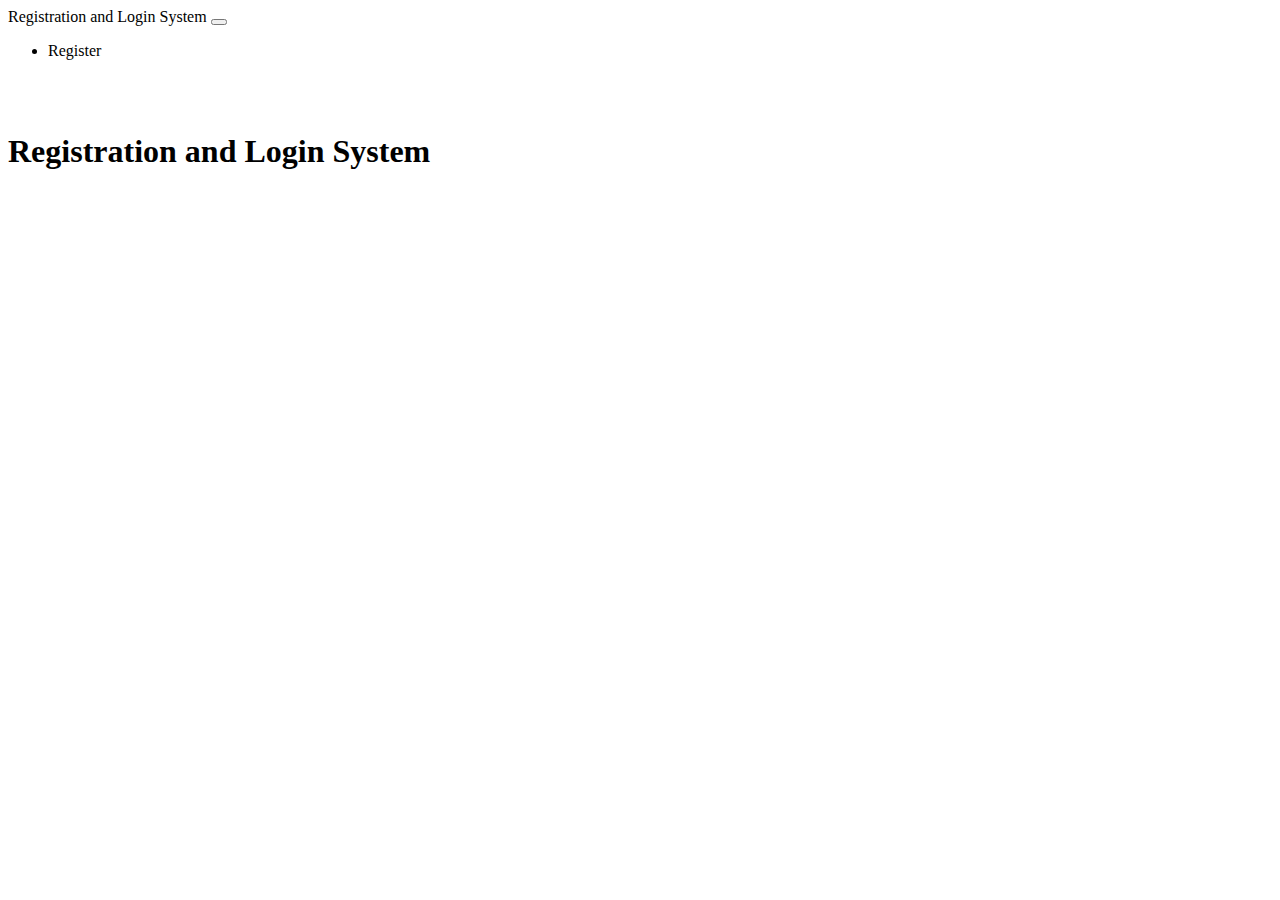
==== tenniscourtbooking/src/main/resources/templates/index.html @ 8e5ef3ed "Schedule page added" ====
<!DOCTYPE html>
<html lang="en"
      xmlns:th="http://www.thymeleaf.org"
>
<head>
    <meta charset="UTF-8">
    <title>Registration and Login System</title>
    <link href="https://cdn.jsdelivr.net/npm/bootstrap@5.0.2/dist/css/bootstrap.min.css"
          rel="stylesheet"
          integrity="sha384-EVSTQN3/azprG1Anm3QDgpJLIm9Nao0Yz1ztcQTwFspd3yD65VohhpuuCOmLASjC"
          crossorigin="anonymous">
</head>
<body>
<nav class="navbar navbar-expand-lg navbar-dark bg-dark">
    <div class="container-fluid">
        <a class="navbar-brand" th:href="@{/index}">Registration and Login System</a>
        <button class="navbar-toggler" type="button" data-bs-toggle="collapse" data-bs-target="#navbarSupportedContent" aria-controls="navbarSupportedContent" aria-expanded="false" aria-label="Toggle navigation">
            <span class="navbar-toggler-icon"></span>
        </button>
        <div class="collapse navbar-collapse" id="navbarSupportedContent">
            <ul class="navbar-nav me-auto mb-2 mb-lg-0">
                <li class="nav-item">
                    <a class="nav-link active" aria-current="page" th:href="@{/signup}">Register</a>
                </li>
            </ul>
        </div>
    </div>
</nav>
<br /><br />
<div class="container">
    <div class="row">
        <h1 class="text-center"> Registration and Login System </h1>
    </div>
</div>
</body>
</html>
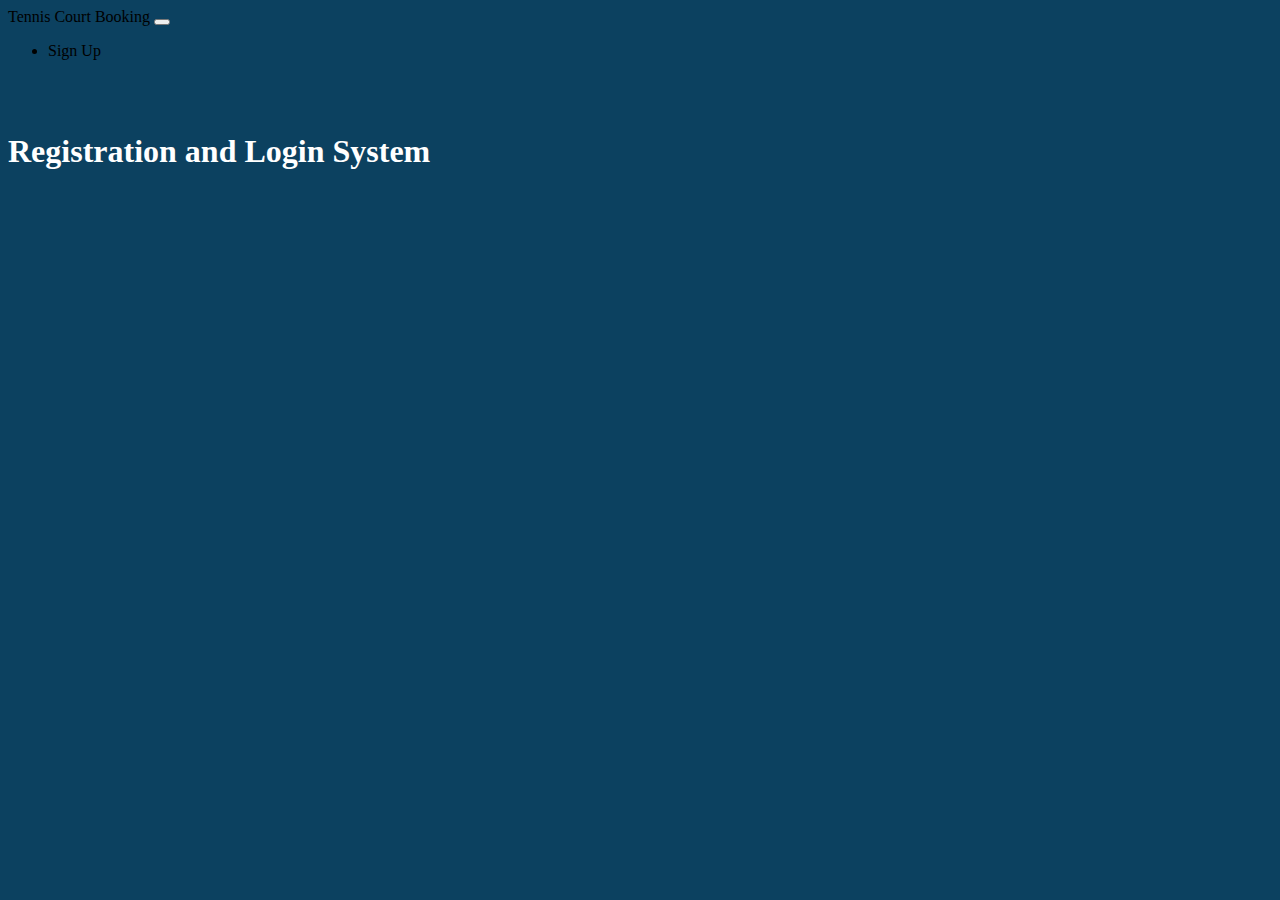
==== commit b17d1310: "Design have finished for payment page" ====
--- a/tenniscourtbooking/src/main/resources/templates/index.html
+++ b/tenniscourtbooking/src/main/resources/templates/index.html
@@ -10,26 +10,27 @@
           integrity="sha384-EVSTQN3/azprG1Anm3QDgpJLIm9Nao0Yz1ztcQTwFspd3yD65VohhpuuCOmLASjC"
           crossorigin="anonymous">
 </head>
-<body>
+<body style = "background-color: #0C4160;">
 <nav class="navbar navbar-expand-lg navbar-dark bg-dark">
     <div class="container-fluid">
-        <a class="navbar-brand" th:href="@{/index}">Registration and Login System</a>
+        <a class="navbar-brand" th:href="@{/index}">Tennis Court Booking</a>
         <button class="navbar-toggler" type="button" data-bs-toggle="collapse" data-bs-target="#navbarSupportedContent" aria-controls="navbarSupportedContent" aria-expanded="false" aria-label="Toggle navigation">
             <span class="navbar-toggler-icon"></span>
         </button>
         <div class="collapse navbar-collapse" id="navbarSupportedContent">
             <ul class="navbar-nav me-auto mb-2 mb-lg-0">
                 <li class="nav-item">
-                    <a class="nav-link active" aria-current="page" th:href="@{/signup}">Register</a>
+                    <a class="nav-link active" aria-current="page" th:href="@{/signup}">Sign Up</a>
                 </li>
             </ul>
+
         </div>
     </div>
 </nav>
 <br /><br />
 <div class="container">
     <div class="row">
-        <h1 class="text-center"> Registration and Login System </h1>
+        <h1 style="color:white;" class="text-center"> Registration and Login System </h1>
     </div>
 </div>
 </body>
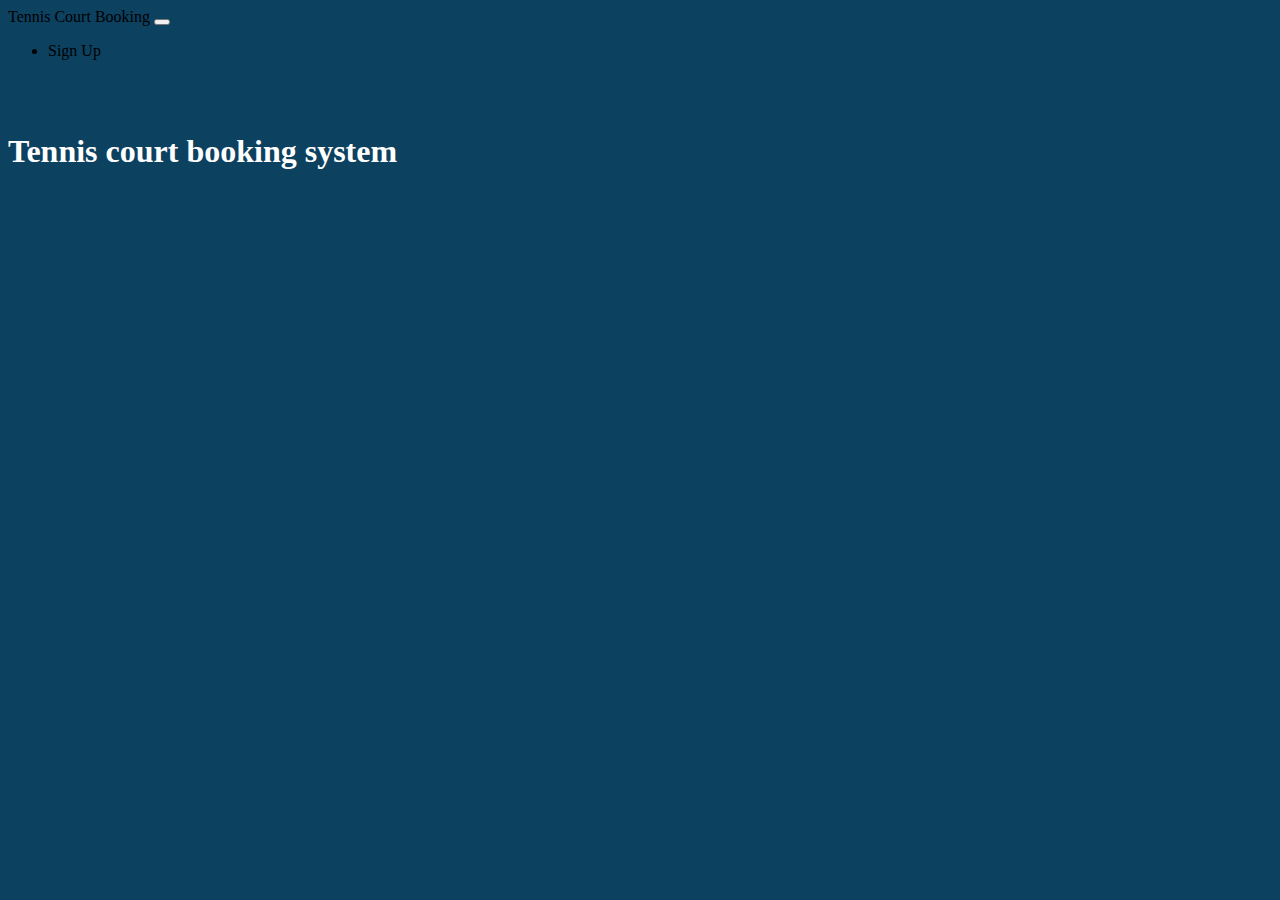
==== commit db3edbe8: "Final version" ====
--- a/tenniscourtbooking/src/main/resources/templates/index.html
+++ b/tenniscourtbooking/src/main/resources/templates/index.html
@@ -30,7 +30,7 @@
 <br /><br />
 <div class="container">
     <div class="row">
-        <h1 style="color:white;" class="text-center"> Registration and Login System </h1>
+        <h1 style="color:white;" class="text-center"> Tennis court booking system </h1>
     </div>
 </div>
 </body>
